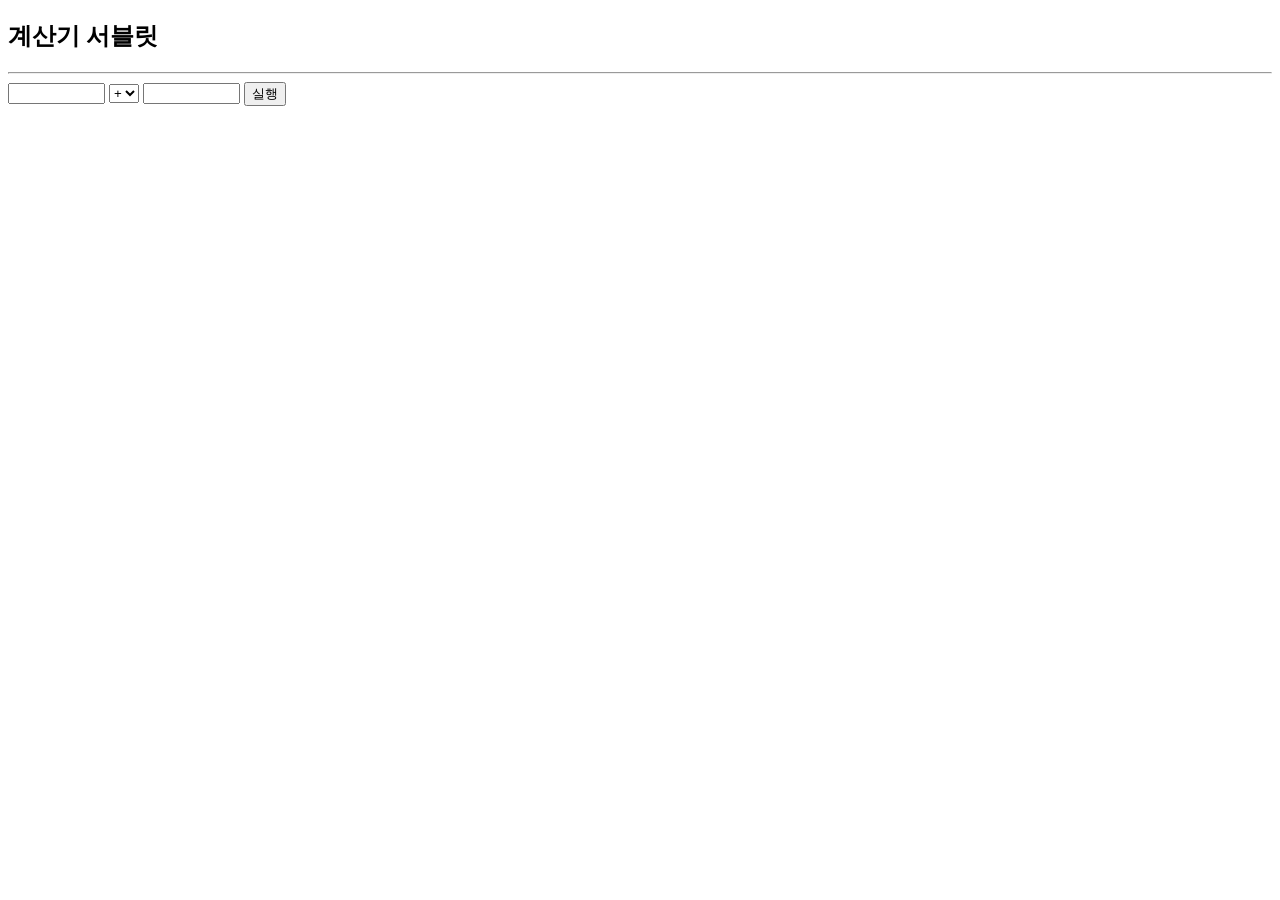
==== calcForm.html @ c593c627 "Add files via upload" ====
<!DOCTYPE html>
<html>
<head>
<meta charset="UTF-8">
<title>Simple Calculator</title>
</head>
<body>
	<h2>계산기 서블릿</h2>
	<hr />
	<form method="post" action="/jwbook/calc">
		<input type="text" name="n1" size="10"/>
		<select name="op" id="">
			<option value="+">+</option>
			<option value="-">-</option>
			<option value="*">*</option>
			<option value="/">/</option>
		</select>
		<input type="text" name="n2" size="10" />
		
		<input type="submit" value="실행" />
	</form>
</body>
</html>
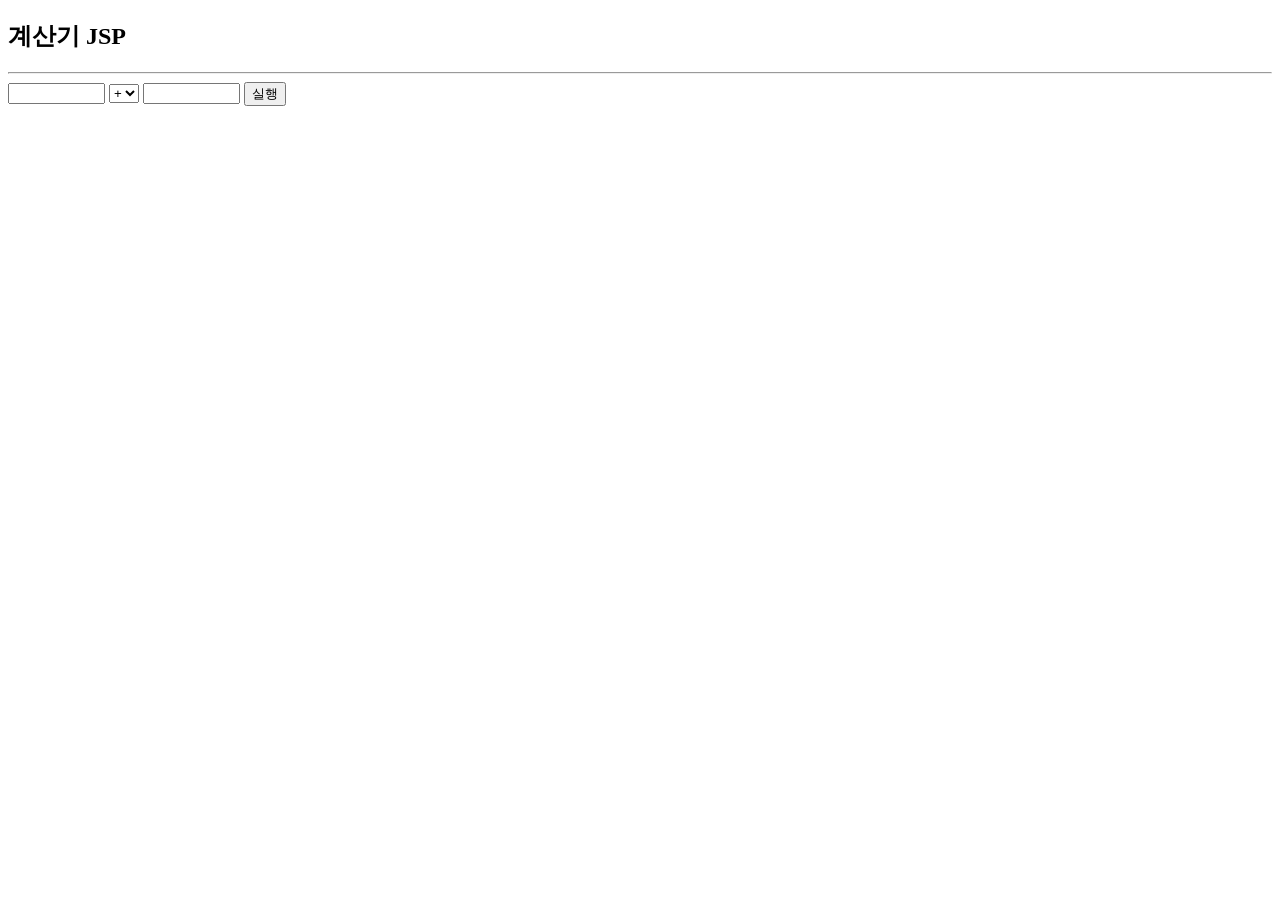
==== commit 443317f9: "Add files via upload" ====
--- a/calcForm.html
+++ b/calcForm.html
@@ -5,9 +5,9 @@
 <title>Simple Calculator</title>
 </head>
 <body>
-	<h2>계산기 서블릿</h2>
+	<h2>계산기 JSP</h2>
 	<hr />
-	<form method="post" action="/jwbook/calc">
+	<form method="post" action="calc.jsp">
 		<input type="text" name="n1" size="10"/>
 		<select name="op" id="">
 			<option value="+">+</option>
@@ -15,7 +15,7 @@
 			<option value="*">*</option>
 			<option value="/">/</option>
 		</select>
-		<input type="text" name="n2" size="10" />
+		<input type="password" name="n2" size="10" />
 		
 		<input type="submit" value="실행" />
 	</form>
